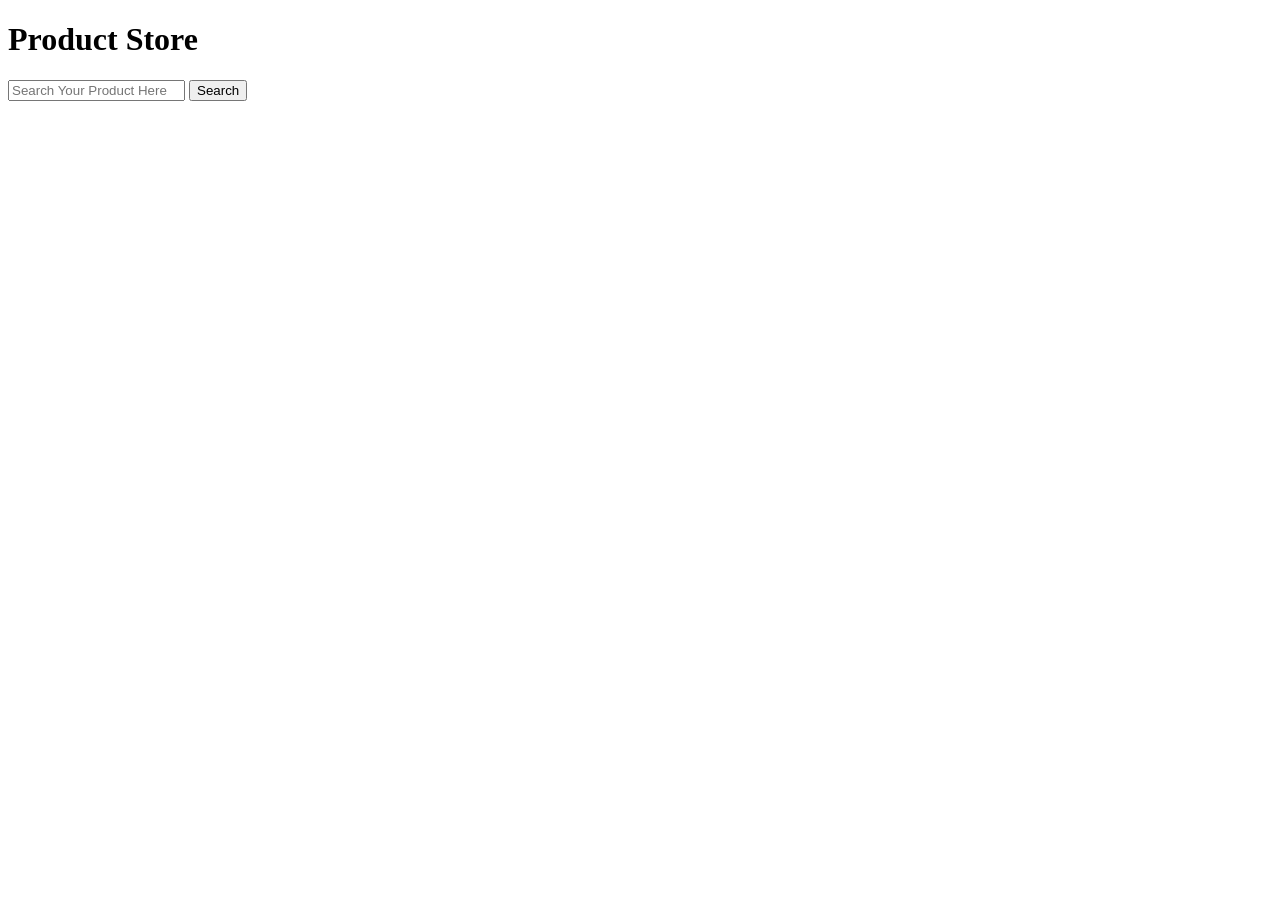
==== index.html @ e1803524 "just added the search related things" ====
<!DOCTYPE html>
<html lang="en">
<head>
    <meta charset="UTF-8">
    <meta name="viewport" content="width=device-width, initial-scale=1.0">
    <title>Product Page</title>
</head>
<body>
    <h1 id="heading">Product Store</h1>
    <input type="search" placeholder="Search Your Product Here">
    <button id="btn">Search</button>
</body>
</html>
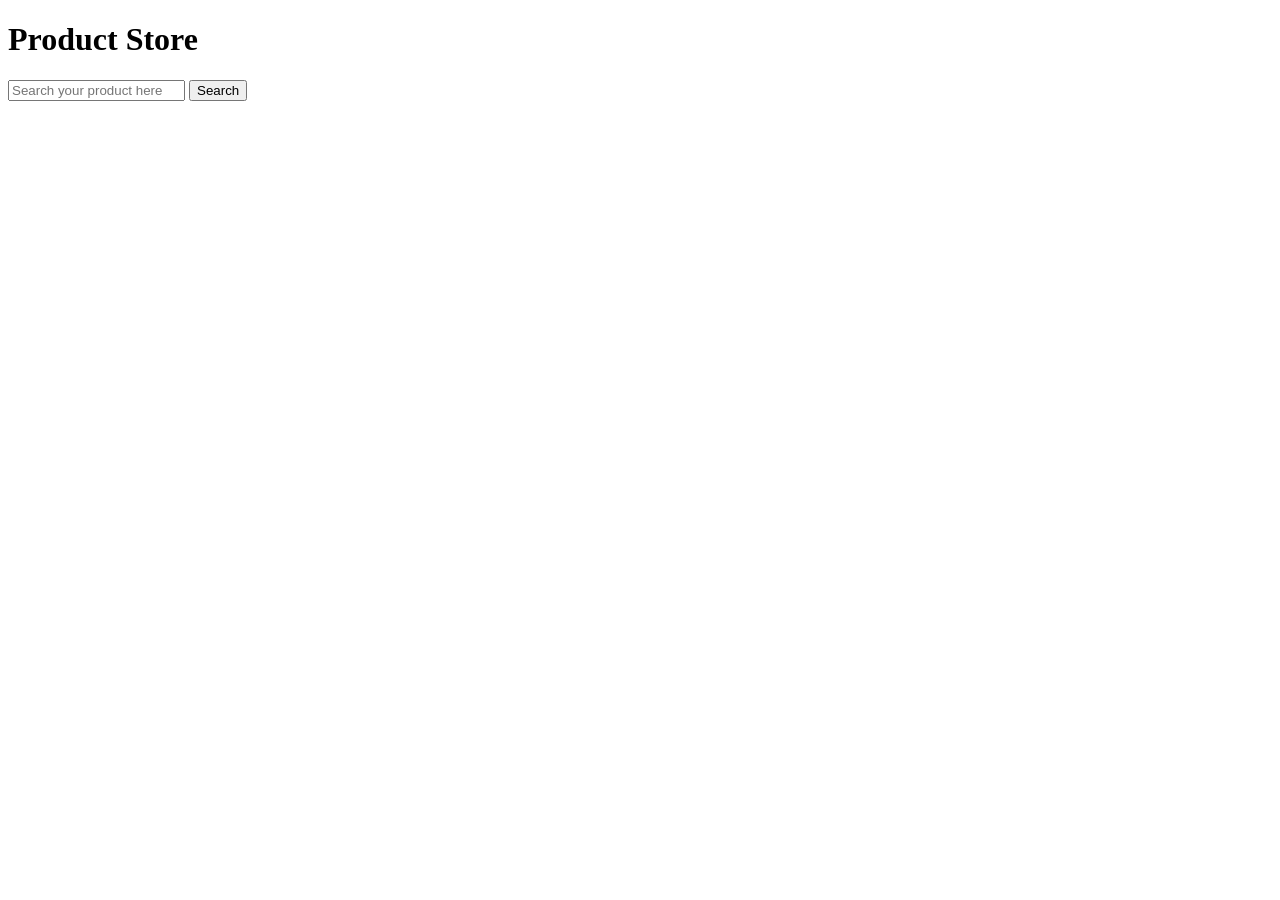
==== commit b014b3e6: "product.html file created and added with index.html" ====
--- a/index.html
+++ b/index.html
@@ -1,13 +1,21 @@
-<!DOCTYPE html>
+<!doctype html>
 <html lang="en">
-<head>
-    <meta charset="UTF-8">
-    <meta name="viewport" content="width=device-width, initial-scale=1.0">
-    <title>Product Page</title>
-</head>
-<body>
-    <h1 id="heading">Product Store</h1>
-    <input type="search" placeholder="Search Your Product Here">
-    <button id="btn">Search</button>
-</body>
-</html>+  <head>
+    <meta charset="UTF-8" />
+    <meta name="viewport" content="width=device-width, initial-scale=1.0" />
+    <title>mini-project</title>
+    <script src="products.js" defer></script>
+  
+  </head>
+  <body>
+    <h1>Product Store</h1>
+ 
+      <input type="text" placeholder="Search your product here" id="searchInput">
+      <button id="searchbtn">Search</button>
+   
+      <div class="grid" id="productGrid">
+      
+      </div>
+    </div>
+  </body>
+</html>
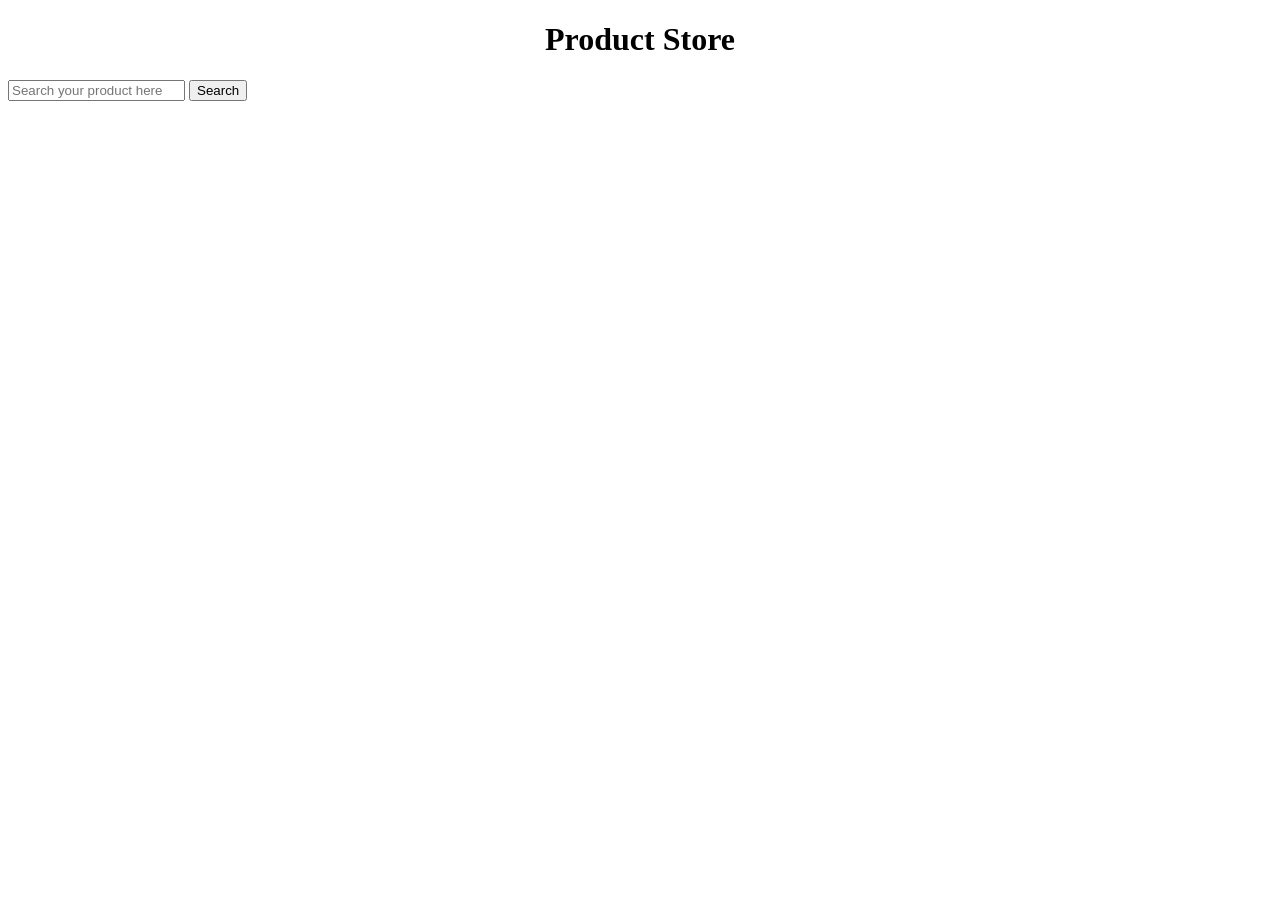
==== commit 7e97a96d: "style.css file created and added to index.html" ====
--- a/index.html
+++ b/index.html
@@ -4,6 +4,7 @@
     <meta charset="UTF-8" />
     <meta name="viewport" content="width=device-width, initial-scale=1.0" />
     <title>mini-project</title>
+    <link rel="stylesheet" href="style.css" />
     <script src="products.js" defer></script>
   
   </head>
--- a/style.css
+++ b/style.css
@@ -0,0 +1,30 @@
+.grid{
+    display:grid;
+    grid-template-columns: repeat(4, 1fr);
+    gap:15px;
+    margin: 25px;
+}
+.card{
+    border: 1px solid black;
+    padding: 20px;
+    /* text-align: center; */
+    border-radius: 10px;
+    width: 280px;
+    font-size: large;
+    box-shadow: 0px 5px 10px rgb(0, 0, 0);
+    margin: 12px;
+}
+.card:hover{
+    transform: scale(1.05);
+}
+
+.card h4{
+text-align: center;
+}
+img{
+    height:250px;
+}
+
+h1{
+    text-align: center;
+}
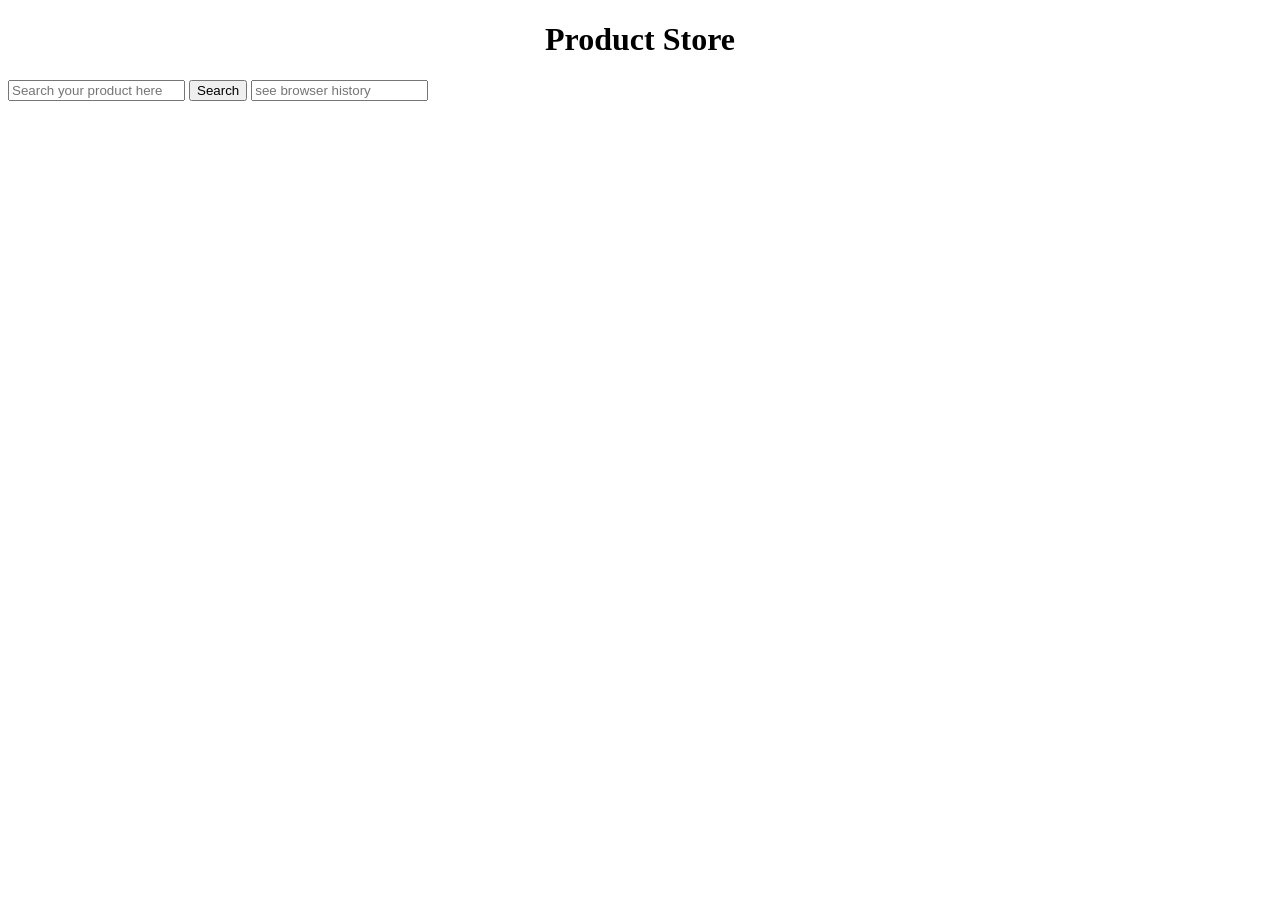
==== commit f9cbc4b7: "suggestions completed" ====
--- a/index.html
+++ b/index.html
@@ -5,7 +5,7 @@
     <meta name="viewport" content="width=device-width, initial-scale=1.0" />
     <title>mini-project</title>
     <link rel="stylesheet" href="style.css" />
-    <script src="products.js" defer></script>
+    <script src="products.js" defer ></script>
   
   </head>
   <body>
@@ -13,8 +13,11 @@
  
       <input type="text" placeholder="Search your product here" id="searchInput">
       <button id="searchbtn">Search</button>
+      <input type="search" placeholder="see browser history">
    
+      <div id="suggestions"></div>
       <div class="grid" id="productGrid">
+      
       
       </div>
     </div>
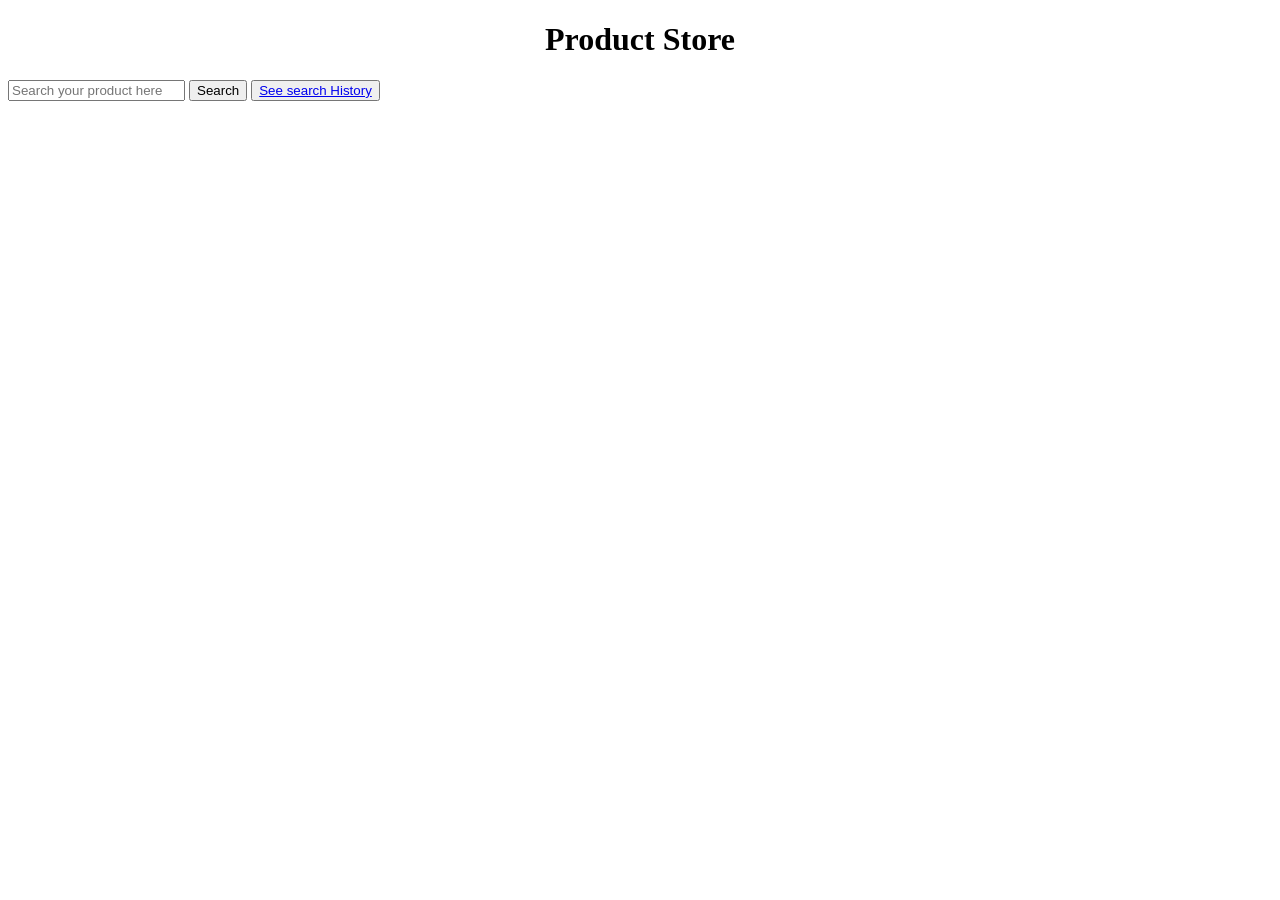
==== commit c544bd82: "history features have been added" ====
--- a/index.html
+++ b/index.html
@@ -13,7 +13,7 @@
  
       <input type="text" placeholder="Search your product here" id="searchInput">
       <button id="searchbtn">Search</button>
-      <input type="search" placeholder="see browser history">
+      <button><a href="searchHistory.html">See search History</a></button>
    
       <div id="suggestions"></div>
       <div class="grid" id="productGrid">
--- a/style.css
+++ b/style.css
@@ -23,8 +23,77 @@
 }
 img{
     height:250px;
+    object-fit: cover;
+    display: block;
+    margin: 0 auto;
 }
 
 h1{
     text-align: center;
+}
+
+/* Search history page styles */
+#historyList {
+    list-style: none;
+    max-width: 800px;
+    margin: 20px auto;
+    padding: 0;
+}
+#historyList li {
+    display: flex;
+    justify-content: space-between;
+    align-items: center;
+    border-bottom: 1px solid #eee;
+    padding: 8px 12px;
+}
+.history-item {
+    background: transparent;
+    border: none;
+    text-align: left;
+    font-size: 1rem;
+    padding: 8px 12px;
+    cursor: pointer;
+    width: 100%;
+}
+.history-item:hover {
+    background: #f5f5f5;
+}
+#clearHistory {
+    display: inline-block;
+    margin: 10px;
+    padding: 8px 12px;
+    border-radius: 6px;
+    border: 1px solid #d9534f;
+    background: #fff;
+    color: #d9534f;
+    cursor: pointer;
+}
+#clearHistory:hover { background:#d9534f;color:white; }
+
+/* Heading */
+#heading {
+    text-align: center;
+    margin-top: 10px;
+    color: #333;
+}
+
+/* Suggestions */
+#suggestions {
+    max-width: 600px;
+    margin: 8px auto;
+}
+.suggestion-item {
+    padding: 8px 10px;
+    border-bottom: 1px solid #eee;
+    cursor: pointer;
+}
+.suggestion-item:hover {
+    background: #f0f0f0;
+}
+
+/* Responsive */
+@media (max-width: 900px) {
+    .grid { grid-template-columns: repeat(2, 1fr); }
+    .card { width: auto; }
+    #historyList { max-width: 90%; }
 }
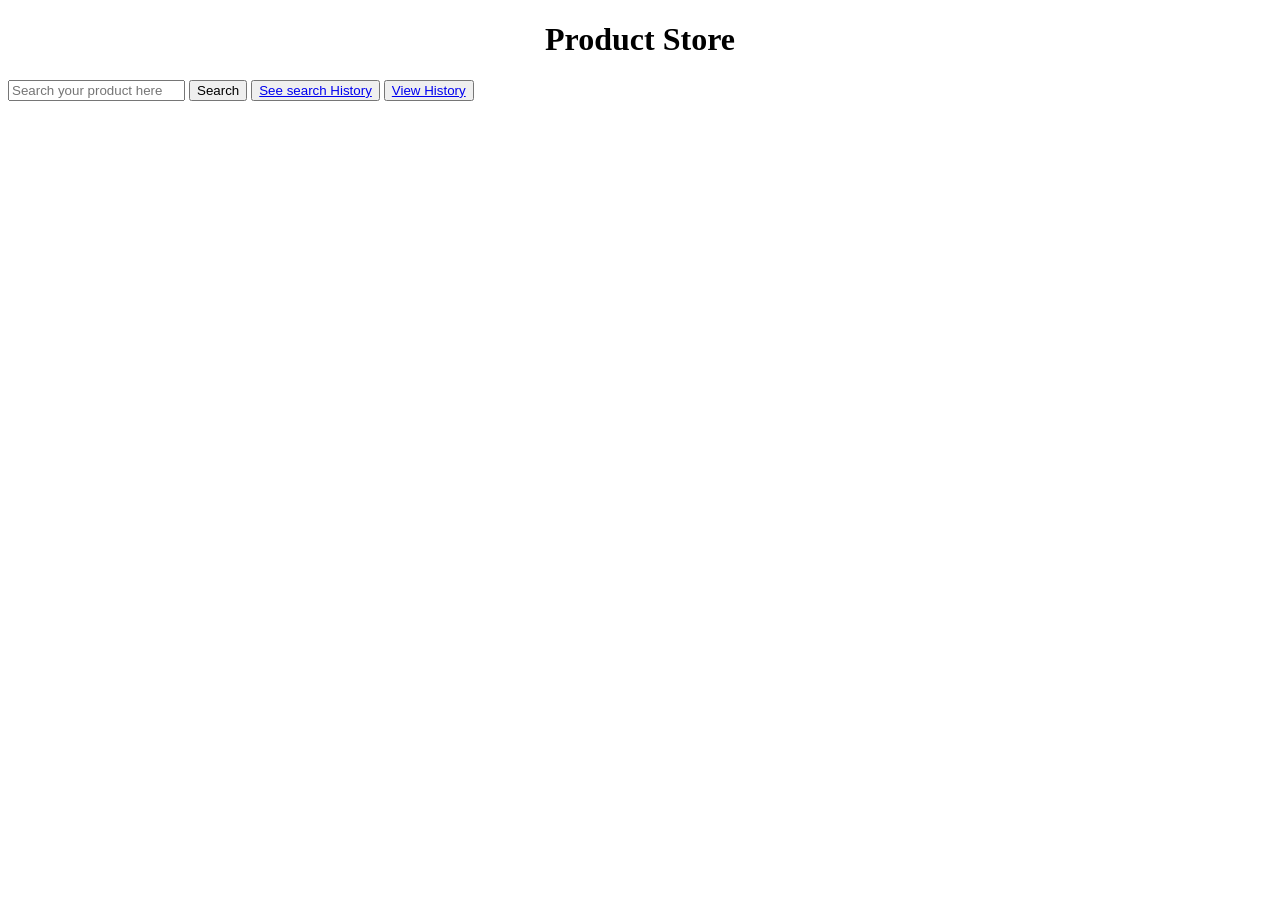
==== commit fc3a289a: "changes have made" ====
--- a/index.html
+++ b/index.html
@@ -5,7 +5,7 @@
     <meta name="viewport" content="width=device-width, initial-scale=1.0" />
     <title>mini-project</title>
     <link rel="stylesheet" href="style.css" />
-    <script src="products.js" defer ></script>
+    <script src="script.js" defer ></script>
   
   </head>
   <body>
@@ -14,6 +14,7 @@
       <input type="text" placeholder="Search your product here" id="searchInput">
       <button id="searchbtn">Search</button>
       <button><a href="searchHistory.html">See search History</a></button>
+      <button><a href="viewHistory.html">View History</a></button>
    
       <div id="suggestions"></div>
       <div class="grid" id="productGrid">
--- a/style.css
+++ b/style.css
@@ -96,4 +96,10 @@
     .grid { grid-template-columns: repeat(2, 1fr); }
     .card { width: auto; }
     #historyList { max-width: 90%; }
+}
+
+/* individual Product details */
+
+#title{
+    font-size: larger;
 }
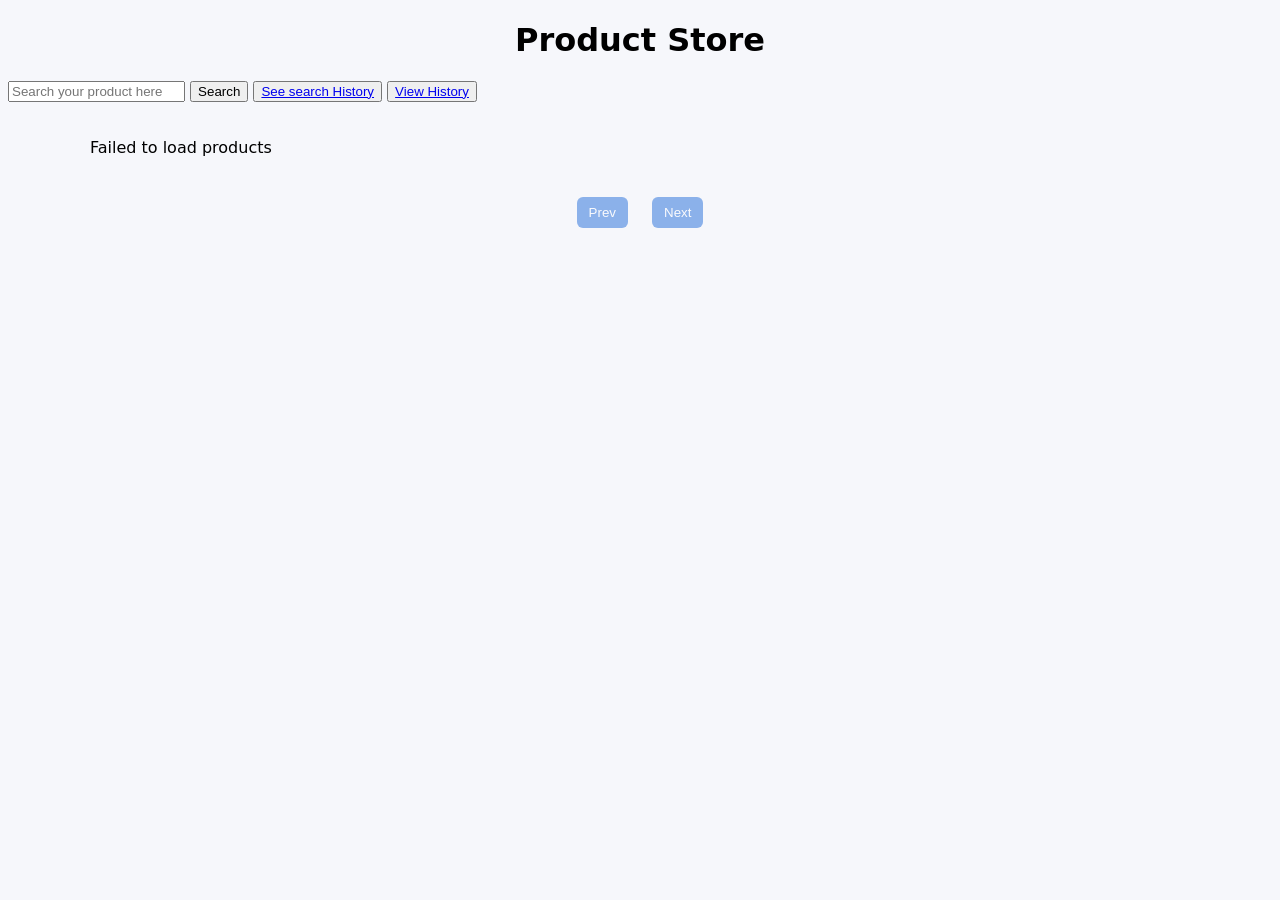
==== commit d76c8759: "chnages have been made" ====
--- a/index.html
+++ b/index.html
@@ -5,7 +5,9 @@
     <meta name="viewport" content="width=device-width, initial-scale=1.0" />
     <title>mini-project</title>
     <link rel="stylesheet" href="style.css" />
+    <link rel="stylesheet" href="pagination/pagination.css" />
     <script src="script.js" defer ></script>
+    <script src="pagination/pagination.js" defer></script>
   
   </head>
   <body>
@@ -15,12 +17,26 @@
       <button id="searchbtn">Search</button>
       <button><a href="searchHistory.html">See search History</a></button>
       <button><a href="viewHistory.html">View History</a></button>
+  
    
       <div id="suggestions"></div>
-      <div class="grid" id="productGrid">
-      
-      
-      </div>
-    </div>
+
+      <section class="pagination-container">
+        <div id="productList" class="product-grid" aria-live="polite"></div>
+
+        <div class="pagination-controls">
+          <!-- <button id="firstBtn" class="page-btn">First</button> -->
+          <button id="prevBtn" class="page-btn">Prev</button>
+
+          <div class="page-info-wrap">
+            <div id="pageInfo" class="page-info"></div>
+            <!-- <input id="pageInput" class="page-input" type="number" min="1" aria-label="Page number" /> -->
+            <!-- <button id="goBtn" class="page-btn">Go</button> -->
+          </div>
+
+          <button id="nextBtn" class="page-btn">Next</button>
+          <!-- <button id="lastBtn" class="page-btn">Last</button> -->
+        </div>
+      </section>
   </body>
 </html>
--- a/style.css
+++ b/style.css
@@ -102,4 +102,8 @@
 
 #title{
     font-size: larger;
+}
+
+body{
+    background-color: rgb(112, 112, 112);
 }
--- a/pagination/pagination.css
+++ b/pagination/pagination.css
@@ -0,0 +1,51 @@
+/* Pagination styles */
+:root{
+  --gap: 16px;
+  --card-bg: #fff;
+  --card-border: #e1e1e1;
+  --accent: #0b5ed7;
+}
+
+body{font-family:Inter, system-ui, -apple-system, 'Segoe UI', Roboto, 'Helvetica Neue', Arial; background:#f6f7fb;}
+
+.pagination-container{max-width:1100px;margin:20px auto;padding:0 16px}
+
+.product-grid{
+  display:grid;
+  grid-template-columns:repeat(auto-fit, minmax(170px, 1fr));
+  gap:var(--gap);
+  margin:12px 0 24px 0;
+}
+
+.card{
+  background:var(--card-bg);
+  border:1px solid var(--card-border);
+  border-radius:8px;
+  padding:10px;
+  text-align:center;
+  box-shadow:0 1px 2px rgba(0,0,0,0.03);
+  cursor:pointer;
+  transition:transform .12s ease, box-shadow .12s ease;
+  display:flex;
+  flex-direction:column;
+  gap:8px;
+}
+.card img{width:100%;height:140px;object-fit:cover;border-radius:6px}
+.card h3{font-size:1rem;margin:0}
+.card p{margin:0;color:#333;font-weight:600}
+
+.card:hover{transform:translateY(-4px);box-shadow:0 6px 14px rgba(0,0,0,0.08)}
+
+.pagination-controls{display:flex;align-items:center;justify-content:center;gap:12px;margin-bottom:20px;flex-wrap:wrap}
+.page-btn{background:var(--accent);color:#fff;border:none;padding:8px 12px;border-radius:6px;cursor:pointer}
+.page-btn:disabled{opacity:0.45;cursor:not-allowed}
+.page-info{font-weight:600;color:#333}
+
+.page-info-wrap{display:flex;align-items:center;gap:8px}
+.page-input{width:70px;padding:6px;border-radius:6px;border:1px solid #ddd}
+
+@media (max-width:420px){
+  .card img{height:110px}
+  .page-info{font-size:0.9rem}
+  .page-input{width:48px}
+}
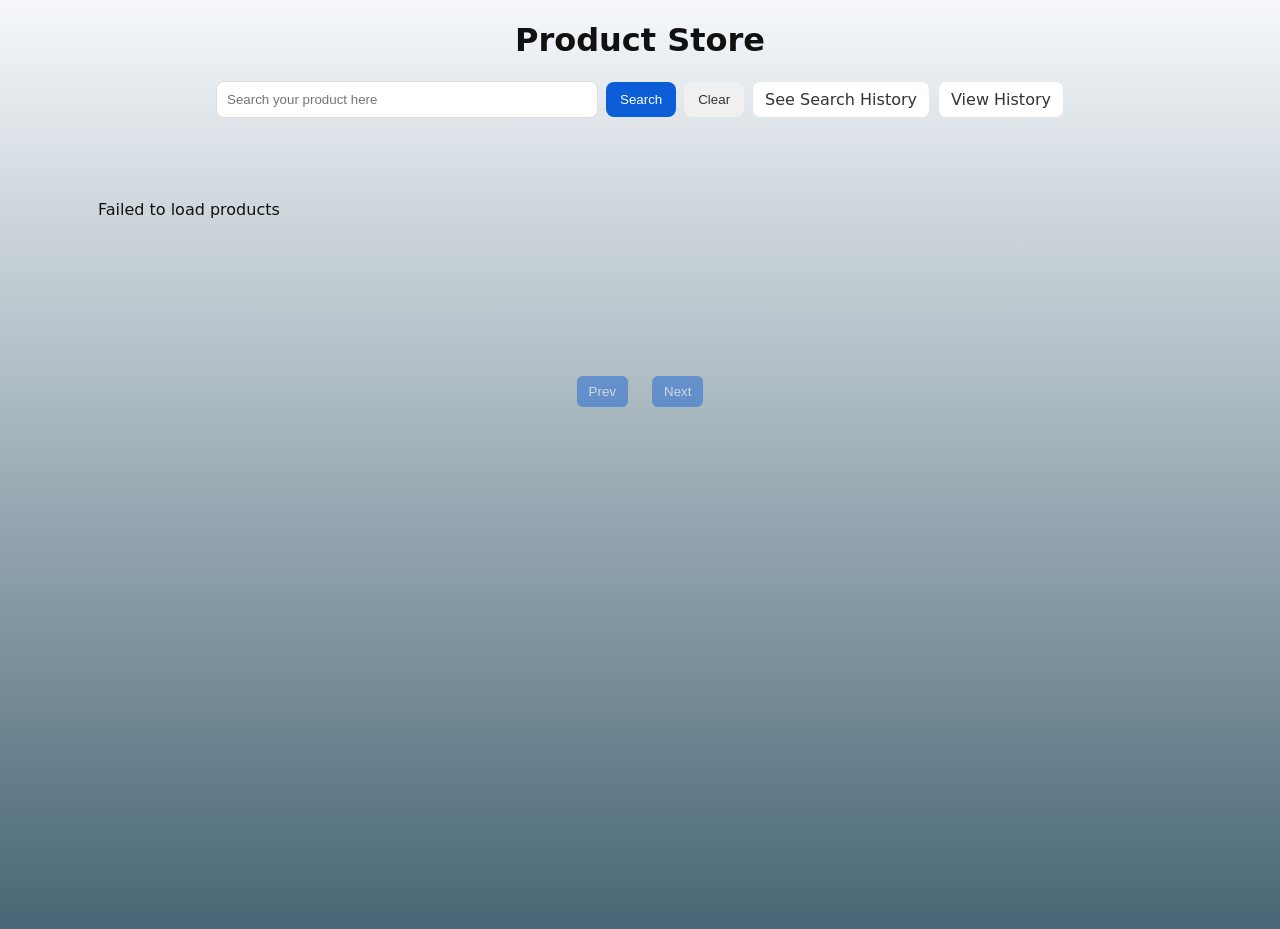
==== commit 4f3385a8: "Almost Complete" ====
--- a/index.html
+++ b/index.html
@@ -13,29 +13,32 @@
   <body>
     <h1>Product Store</h1>
  
-      <input type="text" placeholder="Search your product here" id="searchInput">
-      <button id="searchbtn">Search</button>
-      <button><a href="searchHistory.html">See search History</a></button>
-      <button><a href="viewHistory.html">View History</a></button>
-  
-   
+      <div class="home-search">
+        <input type="text" placeholder="Search your product here" id="searchInput">
+        <button id="searchbtn" class="primary">Search</button>
+        <button id="clearSearchBtn" class="secondary" type="button">Clear</button>
+
+        <a class="link-btn" href="searchHistory.html">See Search History</a>
+        <a class="link-btn" href="viewHistory.html">View History</a>
+      </div>
+
       <div id="suggestions"></div>
+      <div id="searchResults" class="products-grid"></div>
 
       <section class="pagination-container">
         <div id="productList" class="product-grid" aria-live="polite"></div>
 
         <div class="pagination-controls">
-          <!-- <button id="firstBtn" class="page-btn">First</button> -->
+          
           <button id="prevBtn" class="page-btn">Prev</button>
 
           <div class="page-info-wrap">
             <div id="pageInfo" class="page-info"></div>
-            <!-- <input id="pageInput" class="page-input" type="number" min="1" aria-label="Page number" /> -->
-            <!-- <button id="goBtn" class="page-btn">Go</button> -->
+           
           </div>
 
           <button id="nextBtn" class="page-btn">Next</button>
-          <!-- <button id="lastBtn" class="page-btn">Last</button> -->
+         
         </div>
       </section>
   </body>
--- a/style.css
+++ b/style.css
@@ -1,18 +1,40 @@
+:root{
+    --page-bg: #f6f8fb; /* base off-white */
+    --page-bg-alt: #f4f7fa; /* slightly different for product page */
+    --card-bg: #ffffff;
+    --muted: #6b7280;
+    --accent: #0b5ed7;
+}
+
+body{
+    background: linear-gradient(180deg, var(--page-bg), #486675);
+    color: #111;
+    min-height: 100vh;
+    -webkit-font-smoothing:antialiased;
+    -moz-osx-font-smoothing:grayscale;
+}
+
 .grid{
-    display:grid;
-    grid-template-columns: repeat(4, 1fr);
-    gap:15px;
-    margin: 25px;
+    display: grid;
+    /* Make grid responsive: each column at least 220px, grow to fill space */
+    grid-template-columns: repeat(auto-fit, minmax(220px, 1fr));
+    gap: 20px; /* increased gap to avoid crowding */
+    margin: 25px auto;
+    align-items: start;
+    justify-content: center;
+    max-width: 1200px;
 }
 .card{
-    border: 1px solid black;
-    padding: 20px;
+    border: 1px solid rgba(0,0,0,0.06);
+    padding: 12px;
     /* text-align: center; */
     border-radius: 10px;
-    width: 280px;
+    width: auto; /* allow grid to control sizing */
     font-size: large;
-    box-shadow: 0px 5px 10px rgb(0, 0, 0);
-    margin: 12px;
+    box-shadow: 0px 5px 10px rgba(0,0,0,0.08);
+    margin: 0; /* spacing handled by grid gap */
+    box-sizing: border-box;
+    background: var(--card-bg);
 }
 .card:hover{
     transform: scale(1.05);
@@ -21,12 +43,25 @@
 .card h4{
 text-align: center;
 }
-img{
-    height:250px;
+/* Image defaults scoped to card contexts (thumbnails) */
+.card img,
+.products-grid .card img {
+    width: 100%;
+    height: auto; /* allow natural scaling */
+    max-height: 220px; /* keep thumbnails visually consistent */
     object-fit: cover;
     display: block;
-    margin: 0 auto;
-}
+    border-radius: 8px;
+}
+
+/* Make search results use the same thumbnail sizing as the main product cards */
+.result-card img, .card img {
+    width: 100%;
+    height: 140px; /* same as pagination cards */
+    object-fit: cover; /* match thumbnail behavior */
+    display: block;
+    border-radius: 6px;
+} 
 
 h1{
     text-align: center;
@@ -77,18 +112,44 @@
     color: #333;
 }
 
-/* Suggestions */
+/* Suggestions (now horizontal chip-style grid) */
 #suggestions {
-    max-width: 600px;
-    margin: 8px auto;
+    max-width: 1100px;
+    margin: 8px auto 18px;
+    display: flex;
+    flex-wrap: wrap;
+    gap: 10px;
+    justify-content: center;
+    padding: 0 12px;
 }
 .suggestion-item {
-    padding: 8px 10px;
-    border-bottom: 1px solid #eee;
+    flex: 0 0 150px; /* try to fit ~7-8 items on wide screens */
+    display: inline-flex;
+    align-items: center;
+    justify-content: flex-start;
+    gap: 8px;
+    padding: 8px 12px;
+    border-radius: 8px;
+    background: rgba(255,255,255,0.9);
+    border: 1px solid rgba(0,0,0,0.06);
+    box-shadow: 0 4px 10px rgba(2,6,23,0.03);
     cursor: pointer;
-}
-.suggestion-item:hover {
-    background: #f0f0f0;
+    white-space: nowrap;
+    overflow: hidden;
+    text-overflow: ellipsis;
+}
+.suggestion-item:focus, .suggestion-item:hover {
+    background: #f0f6fb;
+    transform: translateY(-2px);
+}
+.suggestion-item:active{
+    transform: translateY(0);
+}
+@media (max-width:900px){
+    .suggestion-item{flex: 0 0 40%;}
+}
+@media (max-width:480px){
+    .suggestion-item{flex: 0 0 100%;}
 }
 
 /* Responsive */
@@ -103,7 +164,128 @@
 #title{
     font-size: larger;
 }
-
-body{
-    background-color: rgb(112, 112, 112);
+/* View & Search history — card grid (4 per row) */
+.history-controls{display:flex;gap:12px;align-items:center;justify-content:center;margin-bottom:14px}
+.history-list{max-width:1100px;margin:12px auto;display:flex;flex-wrap:wrap;gap:20px;justify-content:flex-start;padding:12px}
+.history-card{
+  flex:0 0 calc(25% - 20px);
+  box-sizing:border-box;
+  display:flex;
+  flex-direction:column;
+  gap:8px;
+  background: linear-gradient(180deg,var(--card-bg), #fbfdff);
+  padding:14px;
+  border-radius:12px;
+  border-left:6px solid rgba(11,94,215,0.12);
+  box-shadow:0 10px 30px rgba(2,6,23,0.06);
+  transition:transform .14s ease, box-shadow .14s ease;
+  min-height:120px;
+}
+.history-card:hover{transform:translateY(-6px);box-shadow:0 18px 40px rgba(2,6,23,0.12)}
+.history-card img{width:100%;height:140px;object-fit:cover;border-radius:8px}
+.history-card .history-title{font-weight:700;margin-top:4px;color:#0b3f77}
+.history-card .history-time{color:var(--muted);font-size:0.9rem}
+.history-card .history-actions{margin-top:auto;display:flex;justify-content:flex-end}
+.remove-btn{background:transparent;border:1px solid #e5e7eb;padding:6px 8px;border-radius:8px;cursor:pointer}
+.remove-btn:hover{background:#fee}
+.history-count{color:#6b7280;font-size:0.95rem}
+.clear-btn{background:#d9534f;color:#fff;border:none;padding:8px 12px;border-radius:8px;cursor:pointer}
+.clear-btn:hover{opacity:0.95}
+
+/* Responsive: 3-per-row, 2-per-row, then single-column */
+@media (max-width:1000px){
+  .history-card{flex:0 0 calc(33.333% - 20px)}
+}
+@media (max-width:700px){
+  .history-card{flex:0 0 calc(50% - 16px)}
+}
+@media (max-width:420px){
+  .history-card{flex:0 0 100%}
+}
+
+/* Legacy vertical row kept as backup */
+.history-row{display:flex;align-items:center;gap:12px;background:#fff;padding:10px;border-radius:8px;box-shadow:0 6px 18px rgba(15,23,42,0.03)}
+.history-row .history-item{background:transparent;border:none;text-align:left;font-weight:700;cursor:pointer}
+.history-row .history-meta{margin-left:auto;color:#6b7280;font-size:0.9rem}
+.history-row .remove-history{background:transparent;border:1px solid #e5e7eb;padding:6px 8px;border-radius:8px;cursor:pointer}
+.history-row .remove-history:hover{background:#fee}
+
+.no-history-msg{width:100%;text-align:center;color:var(--muted);padding:20px}
+
+/* Search form (legacy on search page) */
+.search-form{display:flex;gap:8px;align-items:center;justify-content:center;margin-bottom:16px}
+.search-form input[type="search"]{width:320px;max-width:60%;padding:10px;border-radius:8px;border:1px solid #ddd}
+.search-form button{padding:10px 12px;border-radius:8px;border:none;background:#0b5ed7;color:white;cursor:pointer}
+.search-form .back-link{margin-left:12px;color:#333;text-decoration:none}
+
+/* Home page search */
+.home-search{display:flex;gap:8px;align-items:center;justify-content:center;margin-bottom:16px}
+.home-search #searchInput{width:360px;max-width:55%;padding:10px;border-radius:8px;border:1px solid #ddd}
+.home-search .primary{background:#0b5ed7;color:#fff;border:none;padding:10px 14px;border-radius:8px;cursor:pointer}
+.home-search .secondary{background:#f0f0f0;color:#333;border:none;padding:10px 14px;border-radius:8px;cursor:pointer}
+.link-btn{display:inline-block;text-decoration:none;padding:8px 12px;border-radius:8px;background:#fff;border:1px solid #e5e7eb;color:#333}
+.link-btn:hover{background:#f8f9fb}
+
+#searchResults{
+  max-width:1100px;
+  margin:12px auto 24px;
+  display:grid;
+  /* fix column width so cards keep index-like size and center when few items */
+  grid-template-columns: repeat(auto-fit, minmax(220px, 220px));
+  justify-content:center;
+  gap:16px;
+  padding:0 12px;
+}
+
+/* product list card styles — keep consistent with index pagination */
+.product-grid .card,
+.products-grid .card,
+.grid .card{
+  background:var(--card-bg);
+  border:1px solid rgba(0,0,0,0.06);
+  border-radius:8px;
+  padding:10px;
+  text-align:center;
+  box-shadow:0 1px 4px rgba(2,6,23,0.04);
+  cursor:pointer;
+  transition:transform .12s ease, box-shadow .12s ease;
+  display:flex;
+  flex-direction:column;
+  gap:8px;
+  width:100%; /* use grid column sizing instead of fixed width */
+  justify-content:flex-start;
+  align-items:center;
+}
+
+.product-grid .card img, .products-grid .card img, .grid .card img{
+  width:100%;
+  height:140px;
+  object-fit:cover;
+  border-radius:6px;
+}
+
+.product-grid .card h3, .products-grid .card h4{
+  font-size:1rem;
+  margin:8px 0 4px;
+}
+
+.product-grid .card:hover, .products-grid .card:hover, .grid .card:hover{
+  transform:translateY(-6px);
+  box-shadow:0 12px 28px rgba(2,6,23,0.08);
+}
+.result-card{cursor:pointer;transition:transform .12s ease,box-shadow .12s ease}
+.result-card img{height:140px;object-fit:cover;border-radius:8px}
+.result-card:hover{transform:translateY(-6px);box-shadow:0 8px 24px rgba(15,23,42,0.06)}
+.results-section{max-width:1100px;margin:8px auto;padding:0 12px}
+.results-meta{color:#6b7280;margin-bottom:8px}
+.products-grid{display:grid;grid-template-columns:repeat(auto-fit,minmax(200px,1fr));gap:12px}
+.result-card{cursor:pointer;transition:transform .12s ease,box-shadow .12s ease}
+.result-card:hover{transform:translateY(-6px);box-shadow:0 8px 24px rgba(15,23,42,0.06)}
+.no-results{color:#6b7280;padding:14px;background:#fff;border-radius:8px}
+
+@media (max-width:640px){
+  .search-form{flex-direction:column;gap:6px}
+  .search-form input[type="search"]{max-width:100%;width:100%}
+  .history-row{flex-direction:column;align-items:flex-start}
+  .history-row .history-meta{margin-left:0;margin-top:6px}
 }
--- a/pagination/pagination.css
+++ b/pagination/pagination.css
@@ -6,15 +6,19 @@
   --accent: #0b5ed7;
 }
 
-body{font-family:Inter, system-ui, -apple-system, 'Segoe UI', Roboto, 'Helvetica Neue', Arial; background:#f6f7fb;}
+body{font-family:Inter, system-ui, -apple-system, 'Segoe UI', Roboto, 'Helvetica Neue', Arial;}
 
 .pagination-container{max-width:1100px;margin:20px auto;padding:0 16px}
 
 .product-grid{
   display:grid;
-  grid-template-columns:repeat(auto-fit, minmax(170px, 1fr));
-  gap:var(--gap);
+  grid-template-columns:repeat(auto-fit, minmax(220px, 1fr));
+  gap:24px; /* increased spacing to avoid crowding */
   margin:12px 0 24px 0;
+  padding:8px; /* inner padding so cards don't touch container edge */
+  align-items:start; /* ensure consistent top alignment */
+  grid-auto-rows: minmax(160px, auto); /* avoid overlapping due to variable heights */
+  box-sizing: border-box;
 }
 
 .card{
@@ -45,7 +49,7 @@
 .page-input{width:70px;padding:6px;border-radius:6px;border:1px solid #ddd}
 
 @media (max-width:420px){
-  .card img{height:110px}
+  .card img{height:90px}
   .page-info{font-size:0.9rem}
   .page-input{width:48px}
 }
